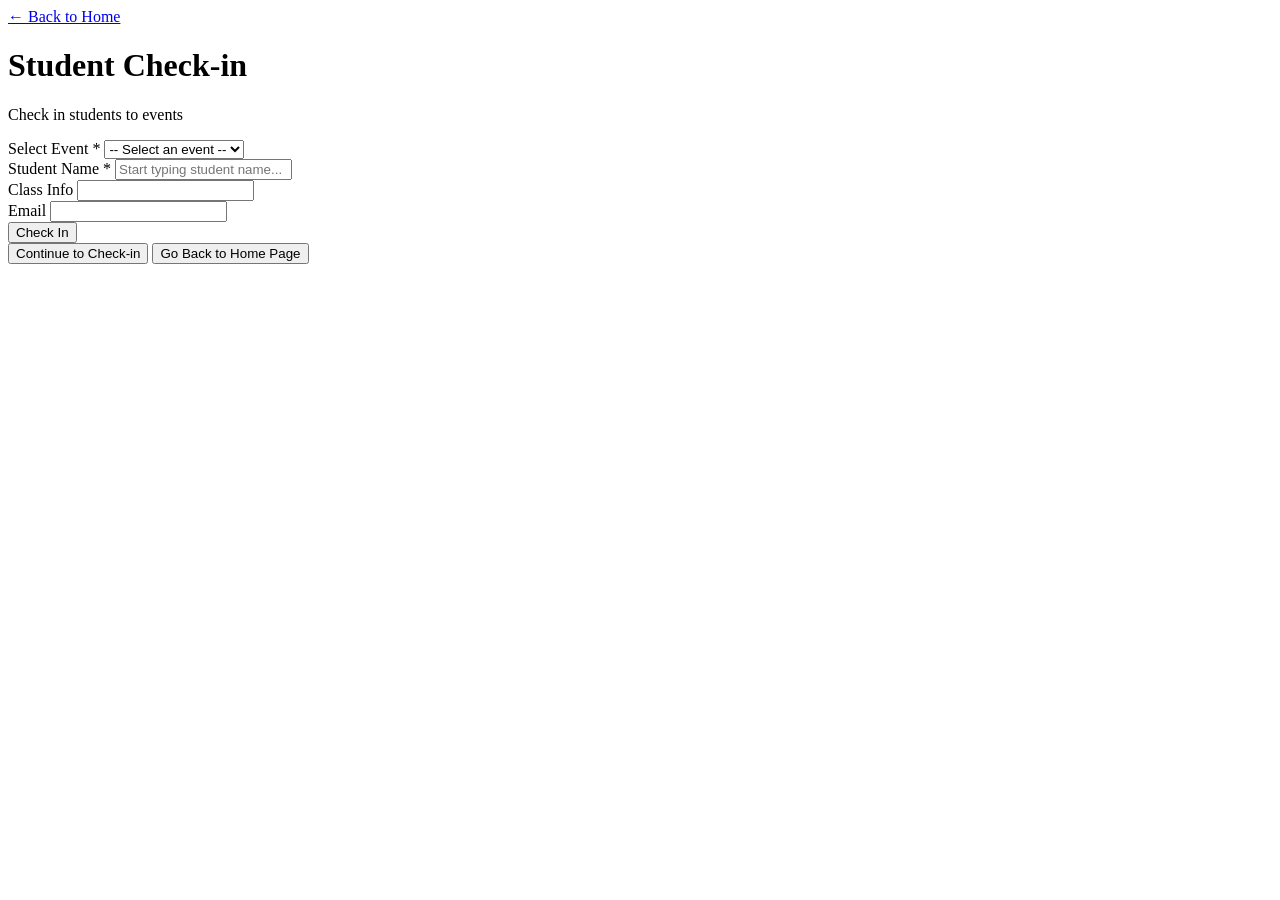
==== web/static/pages/checkin.html @ cc18fec0 "complicate setup Signed-off-by: SidneyHsuYC <sidney40286@gmail.com>" ====
<!DOCTYPE html>
<html lang="en">
<head>
  <meta charset="UTF-8">
  <meta name="viewport" content="width=device-width, initial-scale=1.0">
  <link rel="icon" type="image/png" href="/favicon.ico?v=1">
  <link rel="stylesheet" href="/css/styles.css">
  <title>Student Check-in</title>
</head>
<body>
  <div class="container">
    <a href="/" class="back-link">← Back to Home</a>
    
    <header>
      <h1>Student Check-in</h1>
      <p class="subtitle">Check in students to events</p>
    </header>

    <div class="form-container">
      <div id="message" class="message hidden"></div>

      <form id="checkinForm">
        <div class="form-group">
          <label for="event_id">Select Event *</label>
          <select id="event_id" name="event_id" required>
            <option value="">-- Select an event --</option>
          </select>
        </div>

        <div class="form-group autocomplete-container">
          <label for="student_name">Student Name *</label>
          <input type="text" id="student_name" name="student_name" placeholder="Start typing student name..." autocomplete="off" required>
          <div id="autocomplete_results" class="autocomplete-results hidden"></div>
          <input type="hidden" id="student_id" name="student_id">
        </div>

        <div class="form-group">
          <label for="class_info">Class Info</label>
          <input type="text" id="class_info" name="class_info" readonly>
        </div>

        <div class="form-group">
          <label for="email">Email</label>
          <input type="email" id="email" name="email" readonly>
        </div>

        <button type="submit" class="btn btn-primary btn-block">Check In</button>
      </form>

      <div id="success_actions" class="button-group hidden">
        <button id="continue_checkin" class="btn btn-primary btn-block">Continue to Check-in</button>
        <button id="go_home" class="btn btn-secondary btn-block">Go Back to Home Page</button>
      </div>
    </div>
  </div>

  <script src="/js/checkin.js"></script>
</body>
</html>
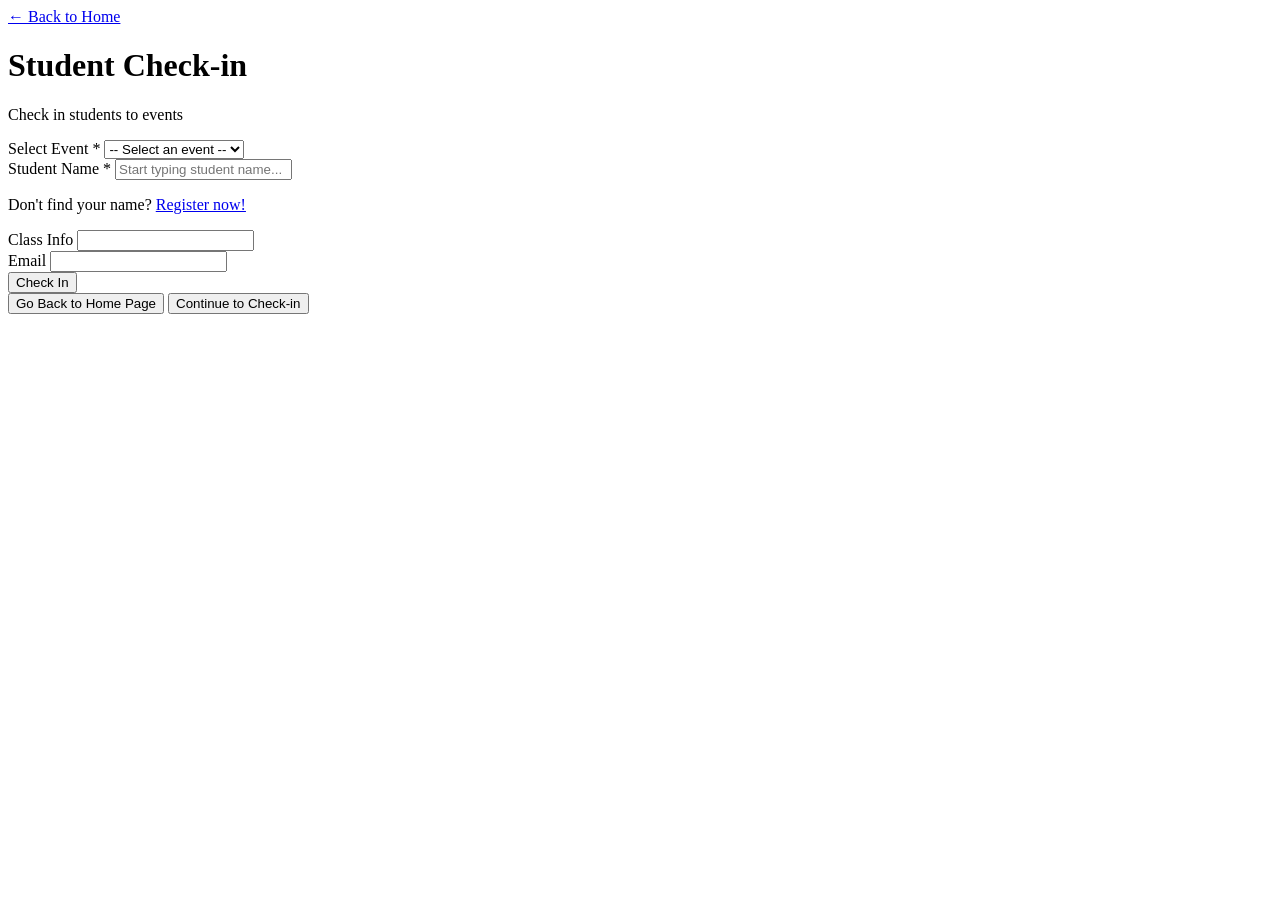
==== commit 91eaa2dc: "initial commit Signed-off-by: SidneyHsuYC <sidney40286@gmail.com>" ====
--- a/web/static/pages/checkin.html
+++ b/web/static/pages/checkin.html
@@ -34,6 +34,10 @@
           <input type="hidden" id="student_id" name="student_id">
         </div>
 
+        <div class="register-prompt">
+          <p>Don't find your name? <a href="/pages/create-student.html" class="register-link">Register now!</a></p>
+        </div>
+
         <div class="form-group">
           <label for="class_info">Class Info</label>
           <input type="text" id="class_info" name="class_info" readonly>
@@ -48,8 +52,8 @@
       </form>
 
       <div id="success_actions" class="button-group hidden">
-        <button id="continue_checkin" class="btn btn-primary btn-block">Continue to Check-in</button>
-        <button id="go_home" class="btn btn-secondary btn-block">Go Back to Home Page</button>
+        <button id="go_home" class="btn btn-primary btn-block">Go Back to Home Page</button>
+        <button id="continue_checkin" class="btn btn-secondary btn-block">Continue to Check-in</button>
       </div>
     </div>
   </div>
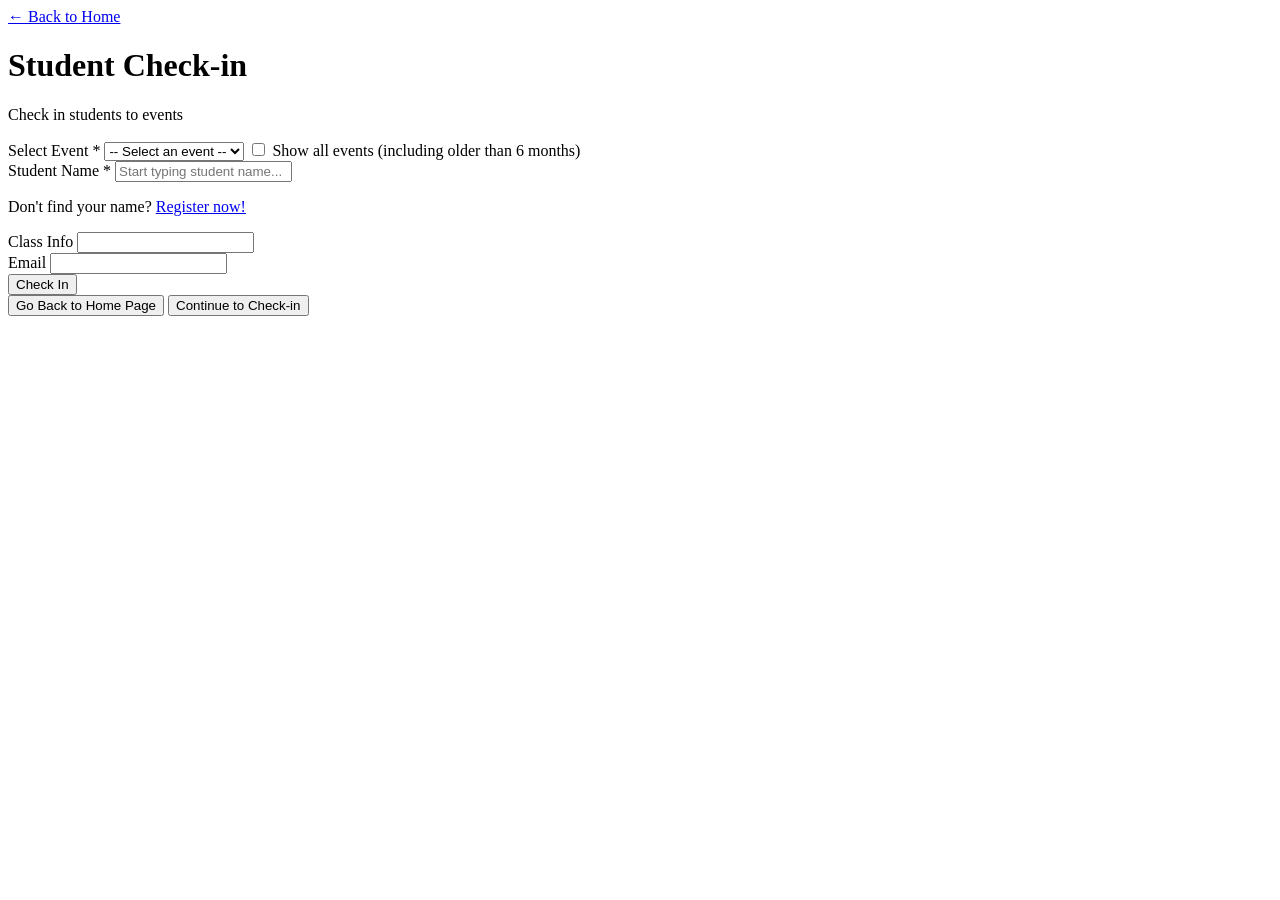
==== commit 5719b36e: "Rename events/upcoming to events/recent and add 'show all' toggle Replaces the future-only event lis" ====
--- a/web/static/pages/checkin.html
+++ b/web/static/pages/checkin.html
@@ -25,6 +25,10 @@
           <select id="event_id" name="event_id" required>
             <option value="">-- Select an event --</option>
           </select>
+          <label class="checkbox-inline">
+            <input type="checkbox" id="show_all_events">
+            Show all events (including older than 6 months)
+          </label>
         </div>
 
         <div class="form-group autocomplete-container">
